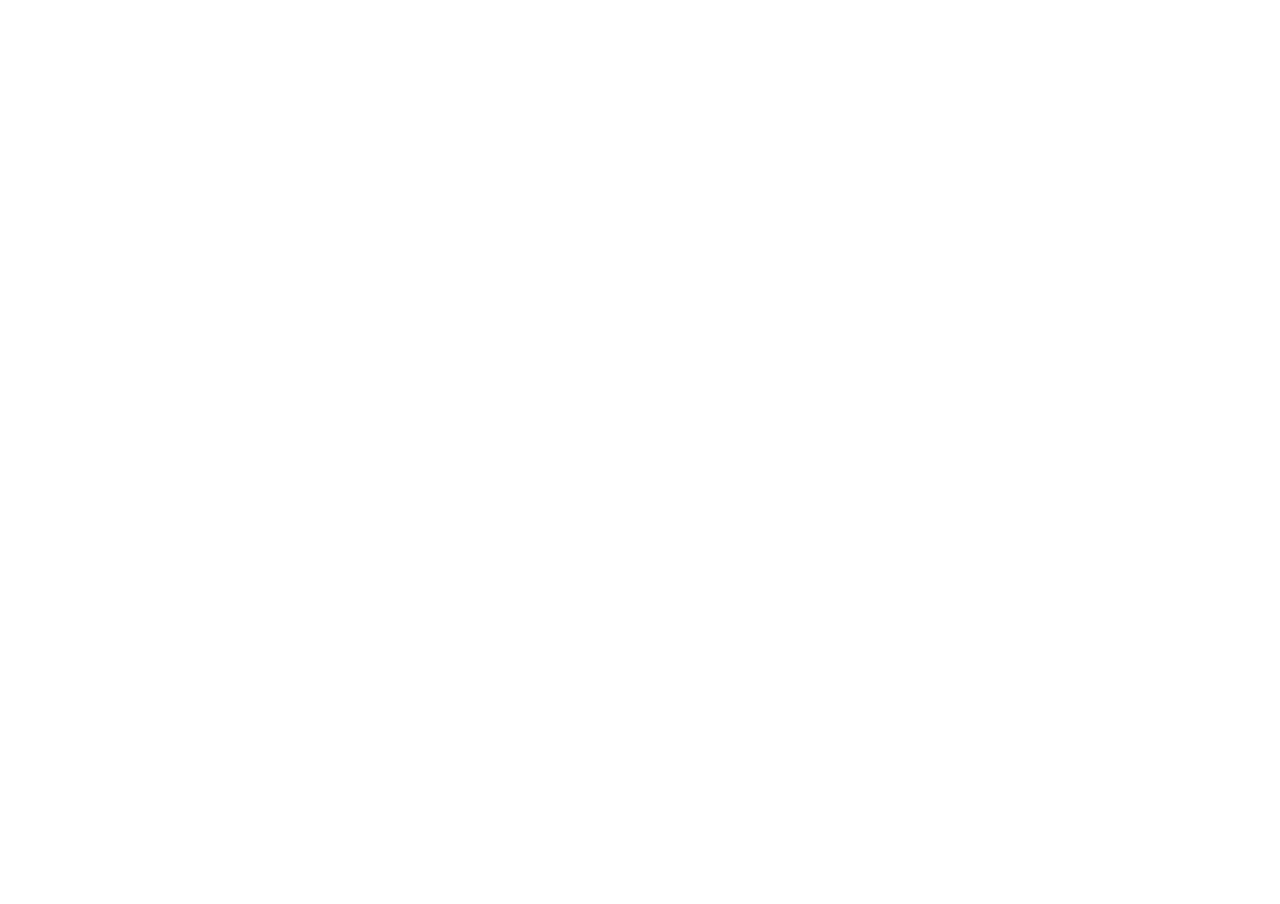
==== index.html @ 65cc5831 "initial commit with basic/static mandel webasm viewer" ====
<!doctype html>
<html>

<head>
    <style>
        html,
        body {
            height: 100%;
            margin: 0;
            padding: 0;
        }

        .canvas {
            width: 100vw;
            height: 100vh;
        }
    </style>
</head>

<body>
    <canvas id="canvas" class="canvas"></canvas>
    <script src="mandelbrot.js"></script>
    <script>
        Module.addOnPostRun(() => {
            const canvas = document.getElementById('canvas');

            const width = canvas.clientWidth;
            const height = canvas.clientHeight;
            if (canvas.width !== width || canvas.height !== height) {
                canvas.width = width;
                canvas.height = height;
            }

            console.time('mandelbrot');
            const mandelbrot = Module.mandelbrot(width, height, 1, -0.5, 0);
            console.timeEnd('mandelbrot');
            
            console.time('canvas put image data');
            const imageData = new ImageData(new Uint8ClampedArray(mandelbrot), width, height);
            const context = canvas.getContext('2d');
            context.putImageData(imageData, 0, 0);
            console.timeEnd('canvas put image data');
        });
    </script>
</body>

</html>
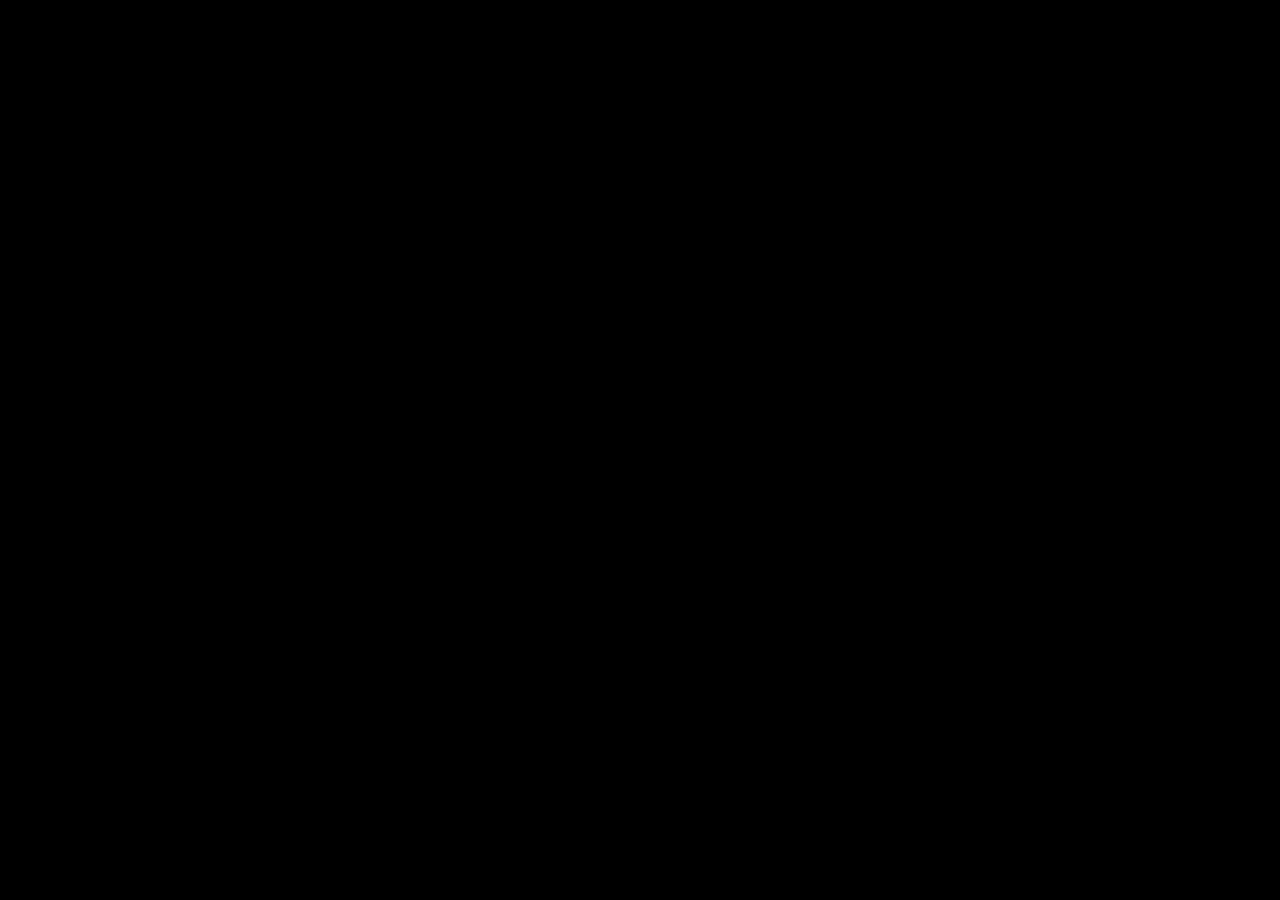
==== commit ec2e592b: "zoom functionality" ====
--- a/index.html
+++ b/index.html
@@ -1,47 +1,15 @@
 <!doctype html>
 <html>
-
 <head>
-    <style>
-        html,
-        body {
-            height: 100%;
-            margin: 0;
-            padding: 0;
-        }
-
-        .canvas {
-            width: 100vw;
-            height: 100vh;
-        }
-    </style>
+    <meta charset="utf-8">
+    <meta http-equiv="X-UA-Compatible" content="IE=edge">
+    <title>WebAssembly Mandelbrot</title>
+    <meta name="viewport" content="width=device-width, initial-scale=1">
+    <link rel="stylesheet" type="text/css" href="app.css">
 </head>
-
 <body>
     <canvas id="canvas" class="canvas"></canvas>
     <script src="mandelbrot.js"></script>
-    <script>
-        Module.addOnPostRun(() => {
-            const canvas = document.getElementById('canvas');
-
-            const width = canvas.clientWidth;
-            const height = canvas.clientHeight;
-            if (canvas.width !== width || canvas.height !== height) {
-                canvas.width = width;
-                canvas.height = height;
-            }
-
-            console.time('mandelbrot');
-            const mandelbrot = Module.mandelbrot(width, height, 1, -0.5, 0);
-            console.timeEnd('mandelbrot');
-            
-            console.time('canvas put image data');
-            const imageData = new ImageData(new Uint8ClampedArray(mandelbrot), width, height);
-            const context = canvas.getContext('2d');
-            context.putImageData(imageData, 0, 0);
-            console.timeEnd('canvas put image data');
-        });
-    </script>
+    <script src="app.js"></script>
 </body>
-
 </html>
--- a/app.css
+++ b/app.css
@@ -0,0 +1,24 @@
+html {
+	box-sizing: border-box;
+}
+
+*, *:before, *:after {
+	box-sizing: inherit;
+	background-repeat: no-repeat !important;
+	min-width: 0px;
+	min-height: 0px;
+}
+
+body {
+	background-color: black;
+	width: 100vw;
+	height: 100vh;
+	margin: 0;
+	padding: 0;
+	display: flex;
+	align-items: center;
+}
+
+.canvas {
+	margin: auto;
+}
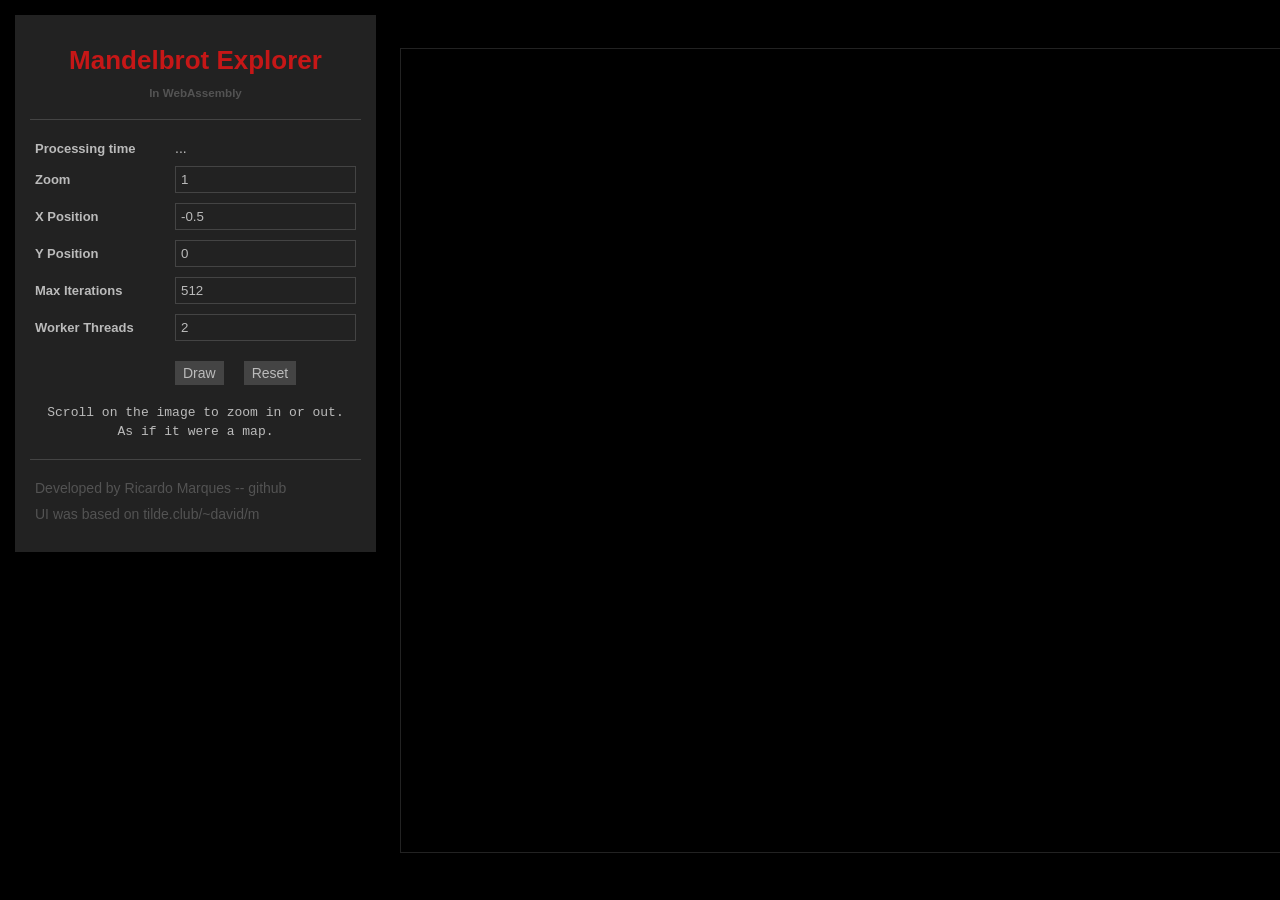
==== commit 7bb8644b: "adding the dashboard" ====
--- a/index.html
+++ b/index.html
@@ -5,11 +5,74 @@
     <meta http-equiv="X-UA-Compatible" content="IE=edge">
     <title>WebAssembly Mandelbrot</title>
     <meta name="viewport" content="width=device-width, initial-scale=1">
-    <link rel="stylesheet" type="text/css" href="app.css">
+    <link rel="stylesheet" type="text/css" href="style.css">
 </head>
 <body>
-    <canvas id="canvas" class="canvas"></canvas>
-    <script src="mandelbrot.js"></script>
-    <script src="app.js"></script>
+    <div class="content">
+        <section id="dashboard">
+            <div class="dashboard-container">
+                <div class="dash-section title">
+                    <h1>Mandelbrot Explorer</h1>
+                    <h5>In WebAssembly</h5>
+                </div>
+                <div class="dash-section center">
+                    <div class="input-row">
+                        <p>
+                            <span class="label">Processing time</span>
+                            <span class="value" id="operationtime">...</span>
+                        </p>
+                    </div>
+                    <div class="input-row">
+                        <p>
+                            <label class="label" for="zoom">Zoom</label>
+                            <input type="number" class="value" id="zoom" name="zoom" min="0" onchange="updateZoom(this)"></input>
+                        </p>
+                    </div>
+                    <div class="input-row">
+                        <p>
+                            <label class="label" for="movex">X Position</label>
+                            <input type="number" class="value" id="movex" name="movex" onchange="updateMoveX(this)"></input>
+                        </p>
+                    </div>
+                    <div class="input-row">
+                        <p>
+                            <label class="label" for="movey">Y Position</label>
+                            <input type="number" class="value" id="movey" name="movey" onchange="updateMoveY(this)"></input>
+                        </p>
+                    </div>
+                    <div class="input-row">
+                        <p>
+                            <label class="label" for="movey">Max Iterations</label>
+                            <input type="number" class="value" id="maxiterations" name="maxiterations" onchange="updateMaxIterations(this)" max="8192"></input>
+                        </p>
+                    </div>
+                    <div class="input-row">
+                        <p>
+                            <label class="label" for="workers"> Worker Threads</label>
+                            <input type="number" class="value" id="workers" name="workers" onchange="updateNumWorkers(this)" max="16"></input>
+                        </p>
+                    </div>
+                    <div class="input-row">
+                        <p class="button-container">
+                            <button onclick="draw()">draw</button>
+                            <button onclick="reset()">reset</button>
+                        </p>
+                    </div>
+                    <div class="instructions">
+                        <p>Scroll on the image to zoom in or out.</p>
+                        <p>As if it were a map.</p>
+                    </div>
+                </div>
+                <div class="dash-section footer">
+                    <p>Developed by <a href="https://www.ricardomarq.com">Ricardo Marques</a> -- <a href="https://www.github.com/rjmarques/webasm-mandelbrot">github</a></p>
+                    <p>UI was based on <a href="http://www.tilde.club/~david/m">tilde.club/~david/m</a></p>
+                </div>
+            </div>
+        </section>
+        <section id="canvas-placeholder">
+                <canvas id="canvas" class="canvas"></canvas>
+        </section>        
+    </div>
+    <script src="main.js"></script>
 </body>
 </html>
--- a/style.css
+++ b/style.css
@@ -0,0 +1,146 @@
+html {
+	box-sizing: border-box;
+}
+
+*, *:before, *:after {
+	background-repeat: no-repeat !important;
+	box-sizing: inherit;
+	min-width: 0px;
+	min-height: 0px;
+}
+
+body {
+	align-items: center;
+	color: #bbbbbb;
+	background-color: #000000;
+	display: flex;
+	height: 100vh;
+	font-family: sans-serif;
+	font-size: 14px;
+	margin: 0;
+	padding: 0;
+	transition: background-color 0.4s cubic-bezier(0.25, 0.8, 0.25, 1), color 0.09s linear, opacity 0.18s linear;
+	width: 100vw;
+}
+
+h1, h2, h3, h4, h5 {
+	margin: 10px 0px;
+}
+
+p {
+	margin: 10px 0px;
+}
+
+a, a:visited, a:active, a:hover {
+	color: inherit;
+	cursor: pointer;
+	text-decoration: none;
+}
+a:hover {
+	color: #5454ff;
+}
+
+button {
+	background: #444444;
+    border: none;
+    color: #bbbbbb;
+    font-size: 14px;
+    padding: 4px 8px;
+    text-transform: capitalize;
+}
+
+button:hover {
+	cursor: pointer;
+	background: #666666;
+}
+
+input {
+	background-color: transparent;
+    border: 1px solid #444444;	
+	color: #bbbbbb;
+	padding: 5px;
+}
+
+.content {
+	display: flex;
+	height: 100%;
+	width: 100%;
+}
+
+#dashboard {
+	flex: 0 0 auto;
+	position: relative;
+	overflow: hidden;
+	width: 400px;
+}
+
+.dashboard-container {
+	background-color: #222222;
+	margin: 15px;
+	padding: 10px 15px;
+	position: absolute;
+}
+
+.dash-section {
+	padding: 10px 5px;
+}
+.title {
+	text-align: center;
+}
+.title h1 {	
+	color: #c61717;
+	font-size: 26px;
+}
+.title h5 {
+	color: #535353;
+}
+
+.center {
+	border-bottom: 1px solid #444444;
+	border-top: 1px solid #444444;
+}
+
+.input-row p {
+	align-items: baseline;
+	display: flex;
+}
+.input-row .label {
+	flex: 0 0 auto;
+	font-weight: bold;
+	font-size: 13px;
+	width: 130px;
+}
+.input-row .value {
+	flex: 1;
+	margin-left: 10px;
+}
+.input-row .button-container {
+	margin: 20px 0px;
+	margin-left: 140px; // 150px like a label plus 10px for value margin-left
+}
+.button-container button {
+	margin-right: 20px;
+}
+
+.instructions {
+	font-family: monospace;
+	font-size: 13px;
+	margin: 10px 0px;
+	text-align: center;
+}
+.instructions p {
+	margin: 4px 0px;
+}
+
+.footer {
+	color: #535353;
+}
+
+#canvas-placeholder {
+	border: 1px solid #222222;
+	flex: 0 0 auto;
+	margin: auto;
+}
+
+.canvas {
+}
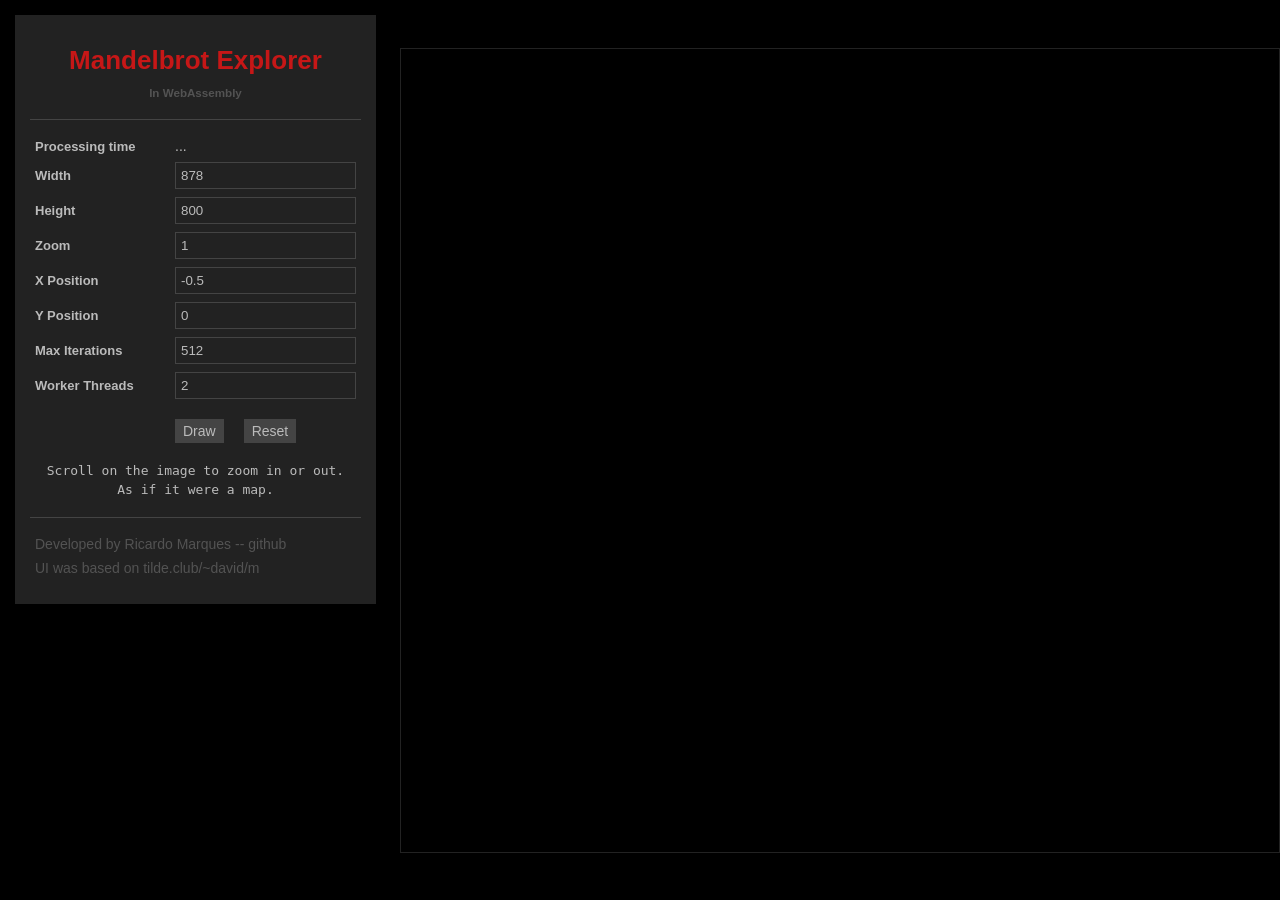
==== commit 2434bc26: "set mandel to max window limits" ====
--- a/index.html
+++ b/index.html
@@ -24,6 +24,18 @@
                     </div>
                     <div class="input-row">
                         <p>
+                            <label class="label" for="width">Width</label>
+                            <input type="number" class="value" id="width" name="width" min="0" onchange="updateWidth(this)"></input>
+                        </p>
+                    </div>
+                    <div class="input-row">
+                        <p>
+                            <label class="label" for="height">Height</label>
+                            <input type="number" class="value" id="height" name="height" min="0" onchange="updateHeight(this)"></input>
+                        </p>
+                    </div>
+                    <div class="input-row">
+                        <p>
                             <label class="label" for="zoom">Zoom</label>
                             <input type="number" class="value" id="zoom" name="zoom" min="0" onchange="updateZoom(this)"></input>
                         </p>
@@ -43,13 +55,13 @@
                     <div class="input-row">
                         <p>
                             <label class="label" for="movey">Max Iterations</label>
-                            <input type="number" class="value" id="maxiterations" name="maxiterations" onchange="updateMaxIterations(this)" max="8192"></input>
+                            <input type="number" class="value" id="maxiterations" name="maxiterations" onchange="updateMaxIterations(this)" min="32" max="8192"></input>
                         </p>
                     </div>
                     <div class="input-row">
                         <p>
                             <label class="label" for="workers"> Worker Threads</label>
-                            <input type="number" class="value" id="workers" name="workers" onchange="updateNumWorkers(this)" max="16"></input>
+                            <input type="number" class="value" id="workers" name="workers" onchange="updateNumWorkers(this)" min="1" max="16"></input>
                         </p>
                     </div>
                     <div class="input-row">
@@ -70,7 +82,7 @@
             </div>
         </section>
         <section id="canvas-placeholder">
-                <canvas id="canvas" class="canvas"></canvas>
+            <canvas id="canvas" class="canvas"></canvas>
         </section>        
     </div>
     <script src="main.js"></script>
--- a/style.css
+++ b/style.css
@@ -18,6 +18,7 @@
 	font-family: sans-serif;
 	font-size: 14px;
 	margin: 0;
+	overflow: hidden;
 	padding: 0;
 	transition: background-color 0.4s cubic-bezier(0.25, 0.8, 0.25, 1), color 0.09s linear, opacity 0.18s linear;
 	width: 100vw;
@@ -28,7 +29,7 @@
 }
 
 p {
-	margin: 10px 0px;
+	margin: 8px 0px;
 }
 
 a, a:visited, a:active, a:hover {
@@ -140,7 +141,5 @@
 	border: 1px solid #222222;
 	flex: 0 0 auto;
 	margin: auto;
-}
-
-.canvas {
+	overflow: hidden;
 }
